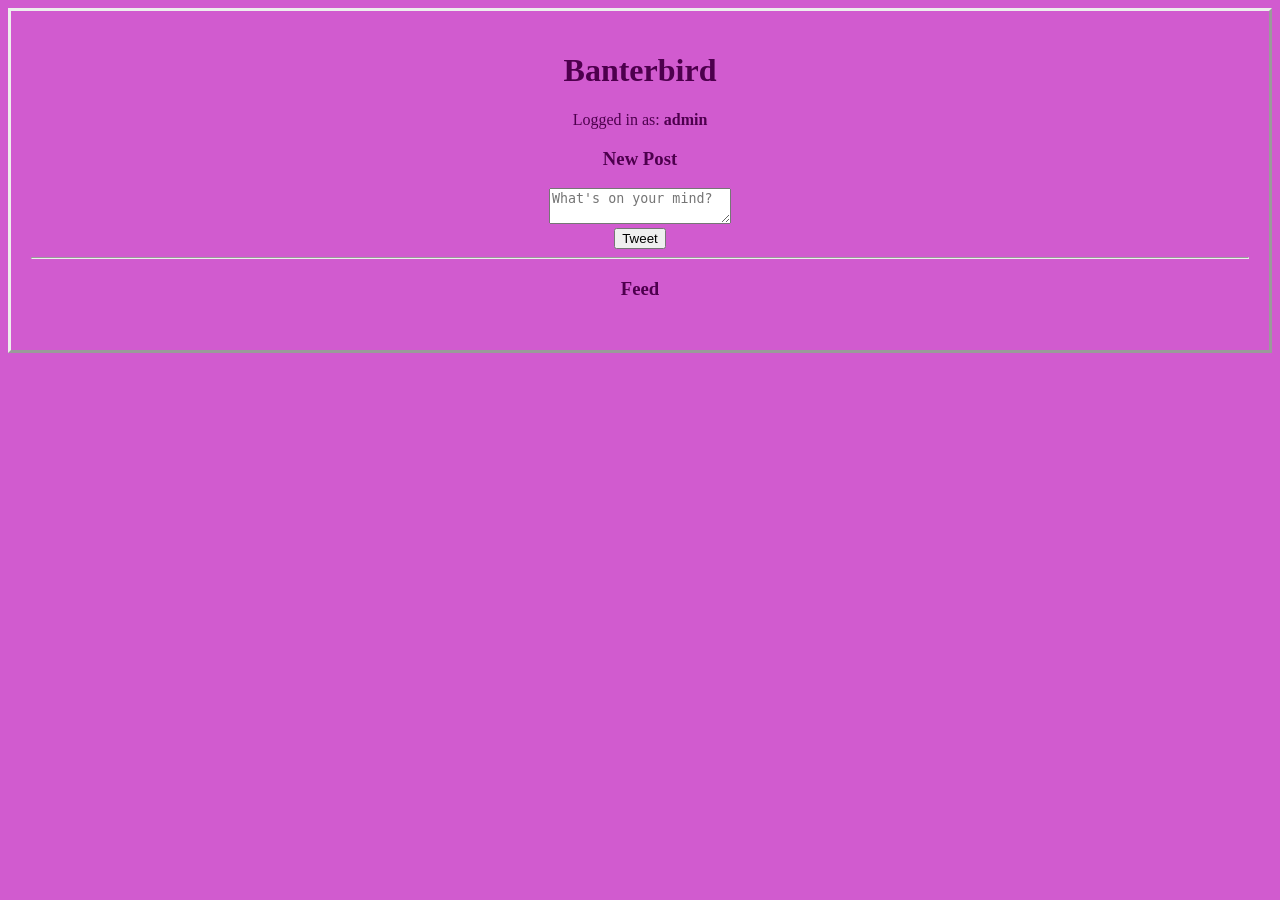
==== templates/index.html @ 3645a085 "Make Banterbird Beautiful" ====
<!DOCTYPE html>
<html>
<head>
    <title>Banterbird</title>
    <script src="/static/js/app.js" defer></script>
    <link rel="stylesheet" href="/static/css/style.css">

</head>
<body>
    <h1>Banterbird</h1>
    <div>
        Logged in as: <strong id="username">admin</strong>
    </div>
    <div>
        <h3>New Post</h3>
        <textarea id="postInput" placeholder="What's on your mind?"></textarea><br>
        <button onclick="submitPost()">Tweet</button>
    </div>
    <hr>
    <h3>Feed</h3>
    <div id="feed"></div>

    <template id="post-template">
        <div class="post">
            <p><strong class="username"></strong>: <span class="message"></span></p>
            <small class="timestamp"></small>
            <hr>
        </div>
    </template>
</body>
</html>
---- static/css/style.css ----
/* style.css */

body {
    font-family: 'Papyrus', fantasy;
    color: #4d004d;
    background-color: #d15bcf;
    padding: 20px;
    border-style: outset;
    text-align: center;

}

#feed {
    margin-top: 30px;
}
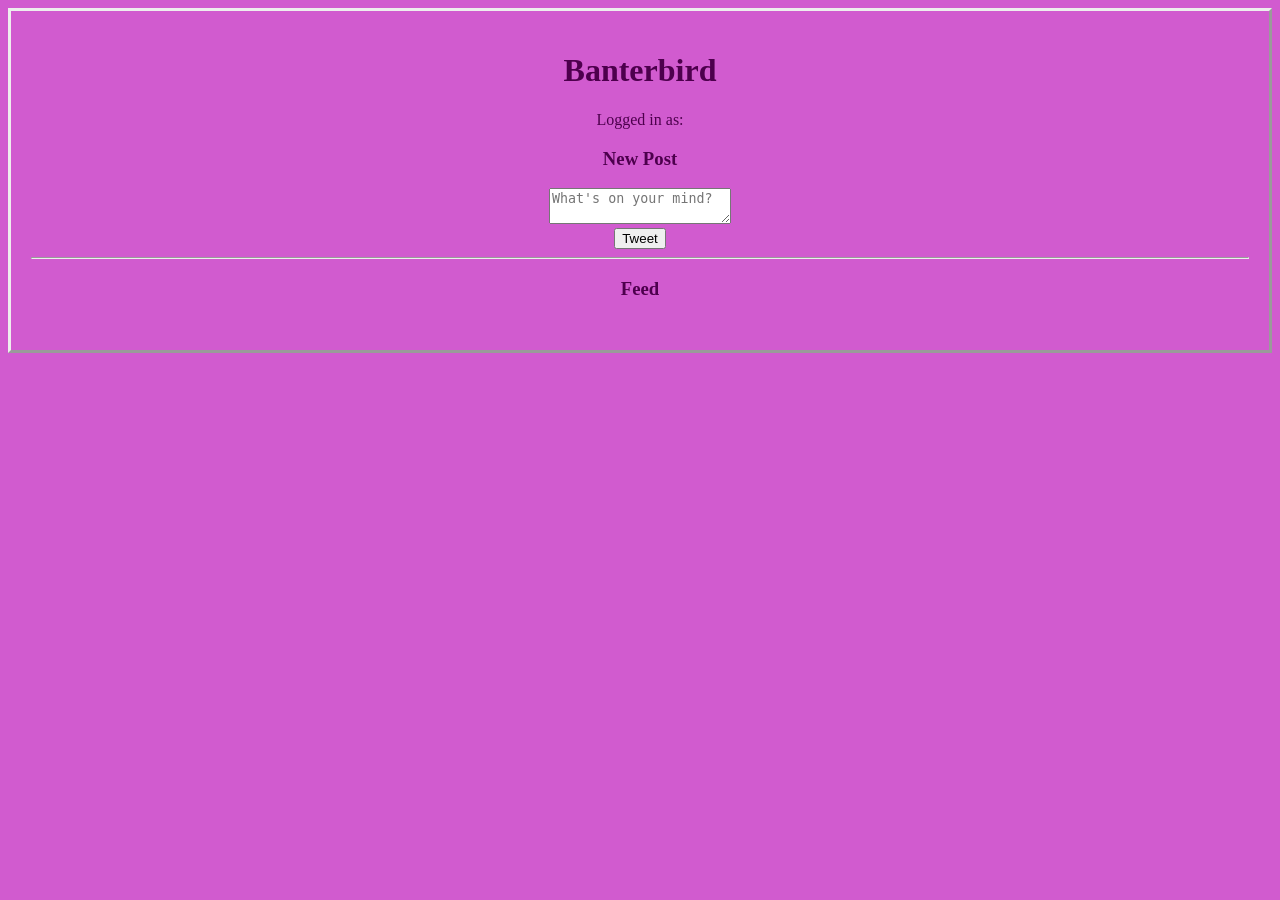
==== commit 1aa5fbf1: "login page for users" ====
--- a/templates/index.html
+++ b/templates/index.html
@@ -9,7 +9,7 @@
 <body>
     <h1>Banterbird</h1>
     <div>
-        Logged in as: <strong id="username">admin</strong>
+        Logged in as: <strong id="username">Bob</strong>
     </div>
     <div>
         <h3>New Post</h3>
@@ -27,5 +27,8 @@
             <hr>
         </div>
     </template>
+    <script>
+        document.getElementById("username").innerText = localStorage.getItem("username");
+    </script>
 </body>
 </html>
